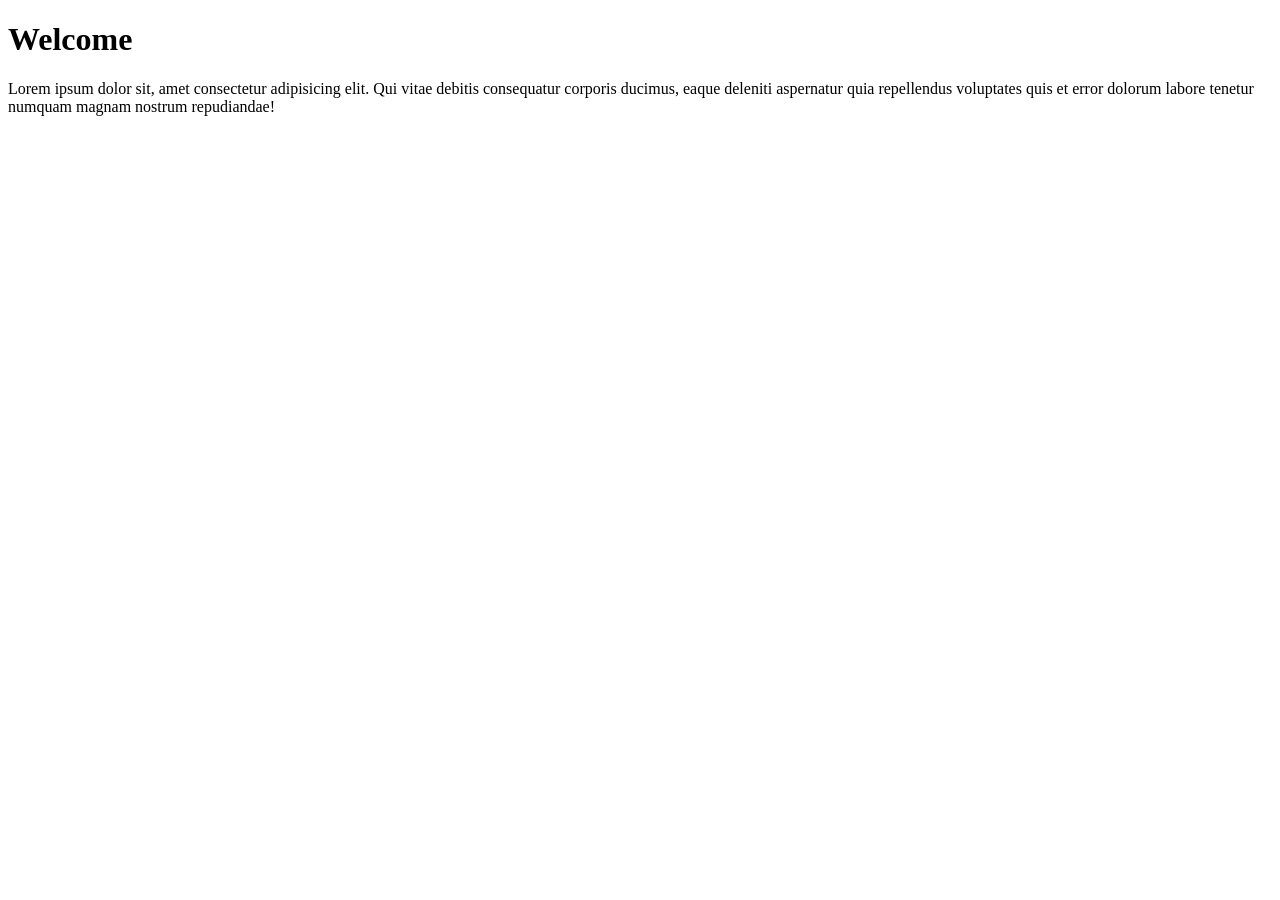
==== index.html @ 05595d27 "start" ====
<!DOCTYPE html>
<html lang="en">
<head>
    <meta charset="UTF-8">
    <meta name="viewport" content="width=device-width, initial-scale=1.0">
    <title>My Website</title>
    <link rel="stylesheet" href="style.css">
</head>
<body>
    <h1>Welcome</h1>
    <p>Lorem ipsum dolor sit, amet consectetur adipisicing elit. Qui vitae debitis consequatur corporis ducimus, eaque deleniti aspernatur quia repellendus voluptates quis et error dolorum labore tenetur numquam magnam nostrum repudiandae!</p>
    <script src="index.js"></script>
</body>
</html>
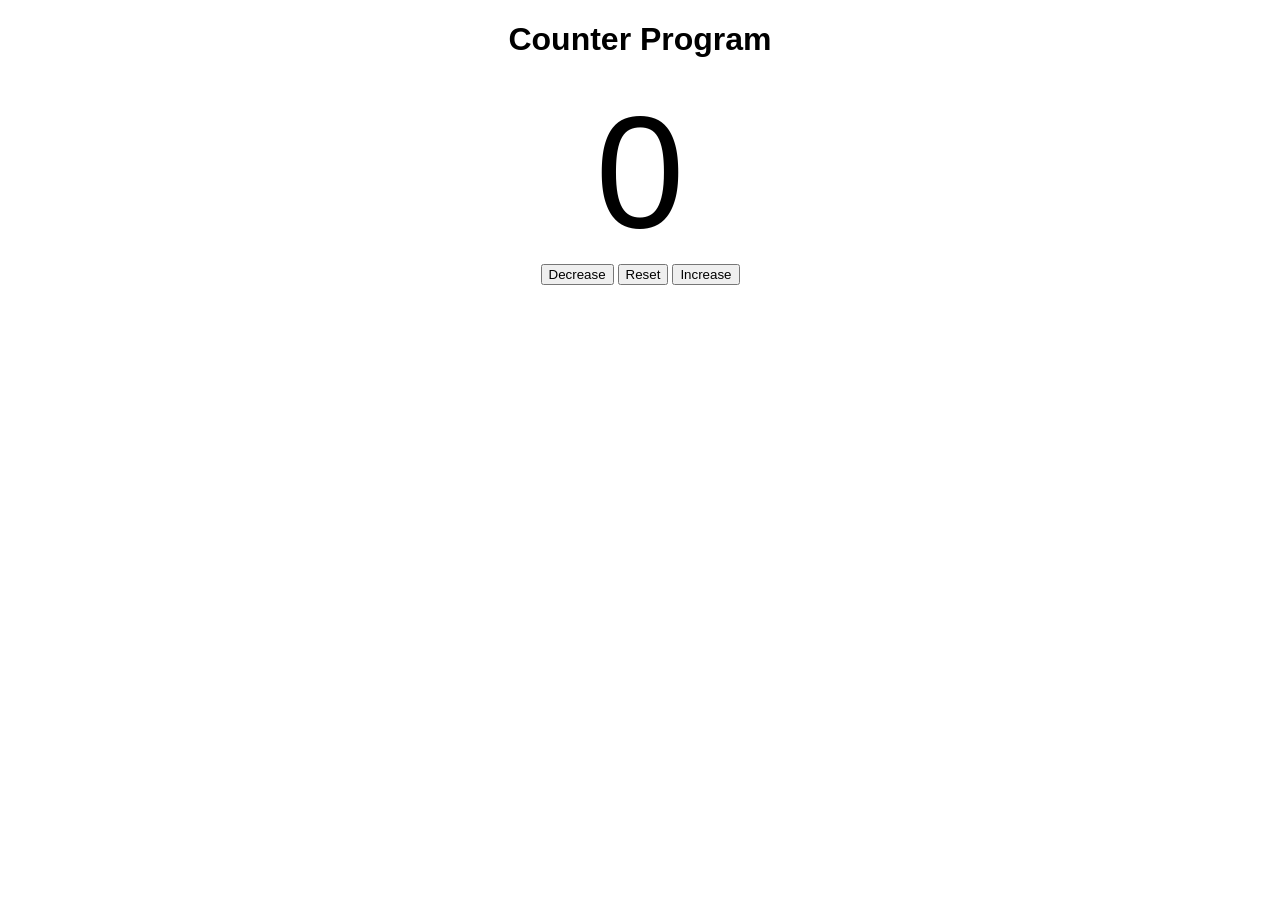
==== commit b89ae7ac: "counter program" ====
--- a/index.html
+++ b/index.html
@@ -3,12 +3,18 @@
 <head>
     <meta charset="UTF-8">
     <meta name="viewport" content="width=device-width, initial-scale=1.0">
-    <title>My Website</title>
+    <title>Counter Program</title>
     <link rel="stylesheet" href="style.css">
 </head>
 <body>
-    <h1>Welcome</h1>
-    <p>Lorem ipsum dolor sit, amet consectetur adipisicing elit. Qui vitae debitis consequatur corporis ducimus, eaque deleniti aspernatur quia repellendus voluptates quis et error dolorum labore tenetur numquam magnam nostrum repudiandae!</p>
+    <h1>Counter Program</h1>
+
+    <label id="countLabel">0</label>
+    <div id="buttonContainer">
+    <button id="decrease" class="buttons">Decrease</button>
+    <button id="reset" class="buttons">Reset</button>
+    <button id="increase" class="buttons">Increase</button>
+    </div>
     <script src="index.js"></script>
 </body>
-</html>+</html>   
--- a/style.css
+++ b/style.css
@@ -0,0 +1,16 @@
+
+h1{
+    text-align: center;
+    font-family: Arial, Helvetica;
+}
+#countLabel{
+    display: block;
+    text-align: center;
+    font-size: 10em;
+    font-family: Arial, Helvetica;
+}
+
+#buttonContainer{
+    text-align: center ;
+    gap: 1em;
+}
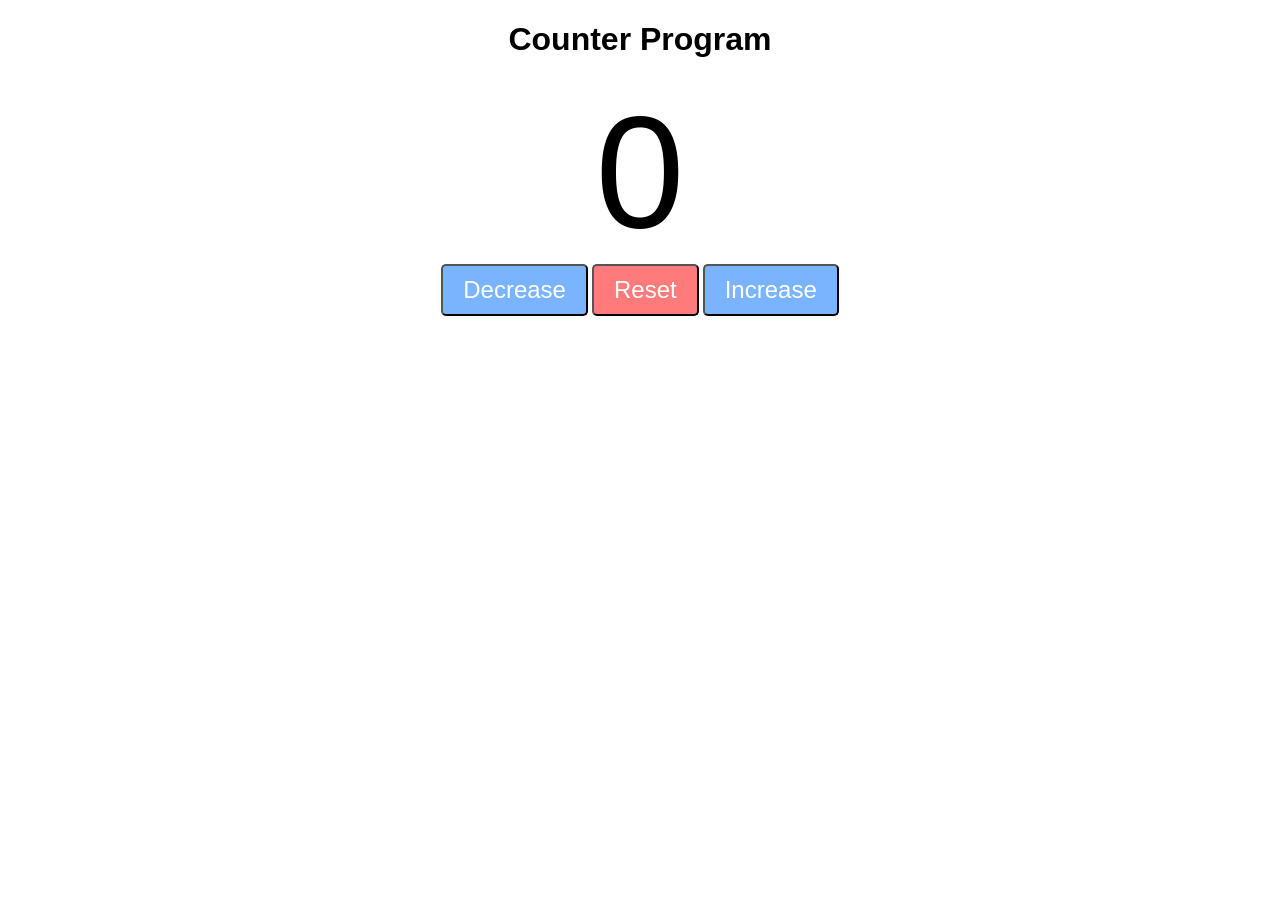
==== commit b9eb7c9b: "css update" ====
--- a/index.html
+++ b/index.html
@@ -12,7 +12,7 @@
     <label id="countLabel">0</label>
     <div id="buttonContainer">
     <button id="decrease" class="buttons">Decrease</button>
-    <button id="reset" class="buttons">Reset</button>
+    <button id="reset" class="buttons-reset">Reset</button>
     <button id="increase" class="buttons">Increase</button>
     </div>
     <script src="index.js"></script>
--- a/style.css
+++ b/style.css
@@ -13,4 +13,28 @@
 #buttonContainer{
     text-align: center ;
     gap: 1em;
+}
+.buttons{
+    padding: 10px 20px;
+    font-size: 1.5em;
+    color: white;
+    background-color: hsl(214, 100%, 74%);
+    border-radius: 5px;
+    cursor: pointer;
+    transition: background-color 0.3s ease;
+}
+.buttons:hover{
+    background-color: hsl(214, 100%, 60%);
+}
+.buttons-reset{
+    padding: 10px 20px;
+    font-size: 1.5em;
+    color: white;
+    background-color: hsl(0, 100%, 74%);
+    border-radius: 5px;
+    cursor: pointer;
+    transition: background-color 0.3s ease;
+}
+.buttons-reset:hover{
+    background-color: hsl(0, 100%, 60%);
 }
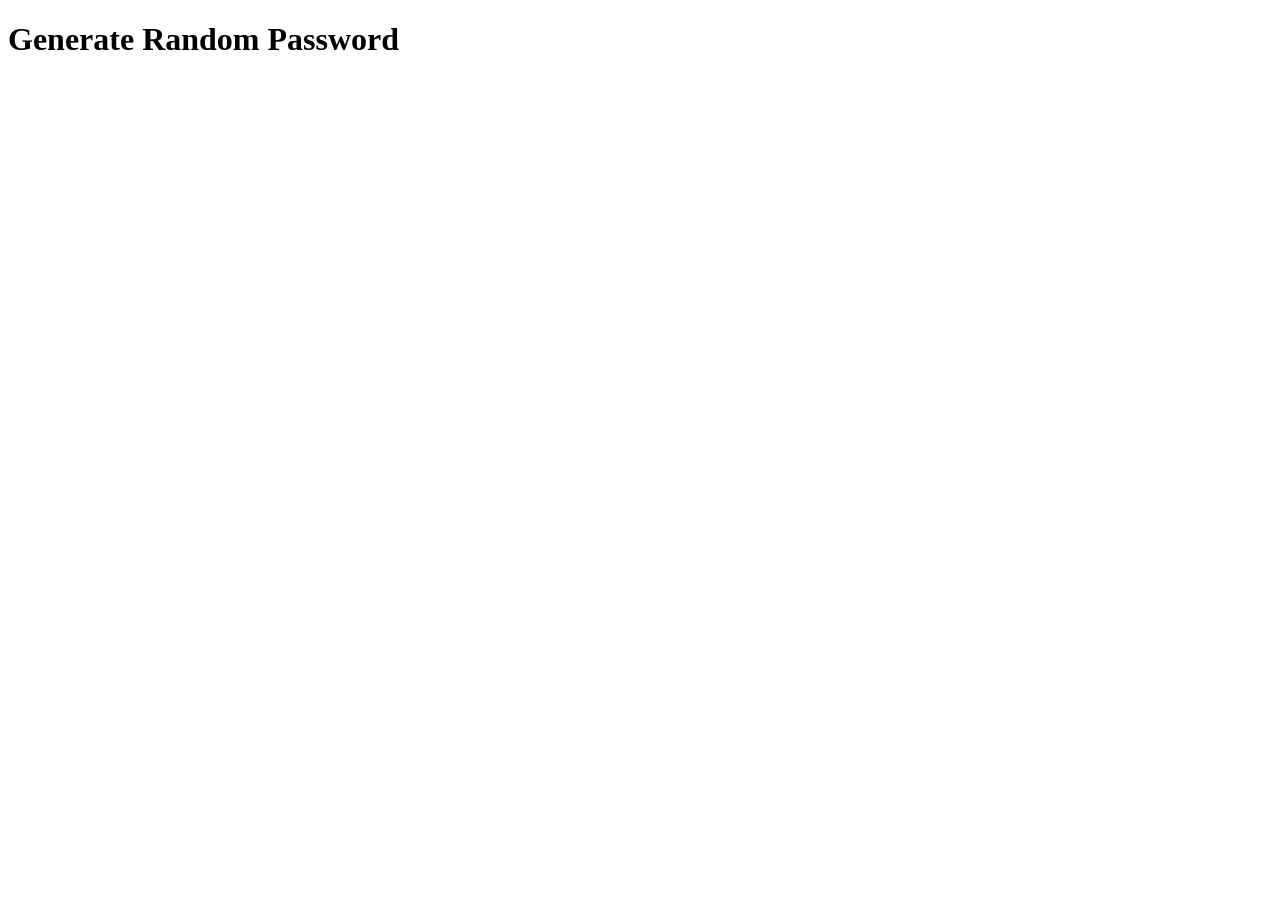
==== commit c752e06f: "Generate Random Password Index" ====
--- a/index.html
+++ b/index.html
@@ -3,18 +3,13 @@
 <head>
     <meta charset="UTF-8">
     <meta name="viewport" content="width=device-width, initial-scale=1.0">
-    <title>Counter Program</title>
-    <link rel="stylesheet" href="style.css">
+    <title>Generate Random Password</title>
+    <!-- <link rel="stylesheet" href="style.css"> -->
 </head>
 <body>
-    <h1>Counter Program</h1>
+    <h1>Generate Random Password</h1>
 
-    <label id="countLabel">0</label>
-    <div id="buttonContainer">
-    <button id="decrease" class="buttons">Decrease</button>
-    <button id="reset" class="buttons-reset">Reset</button>
-    <button id="increase" class="buttons">Increase</button>
-    </div>
+   
     <script src="index.js"></script>
 </body>
 </html>   
